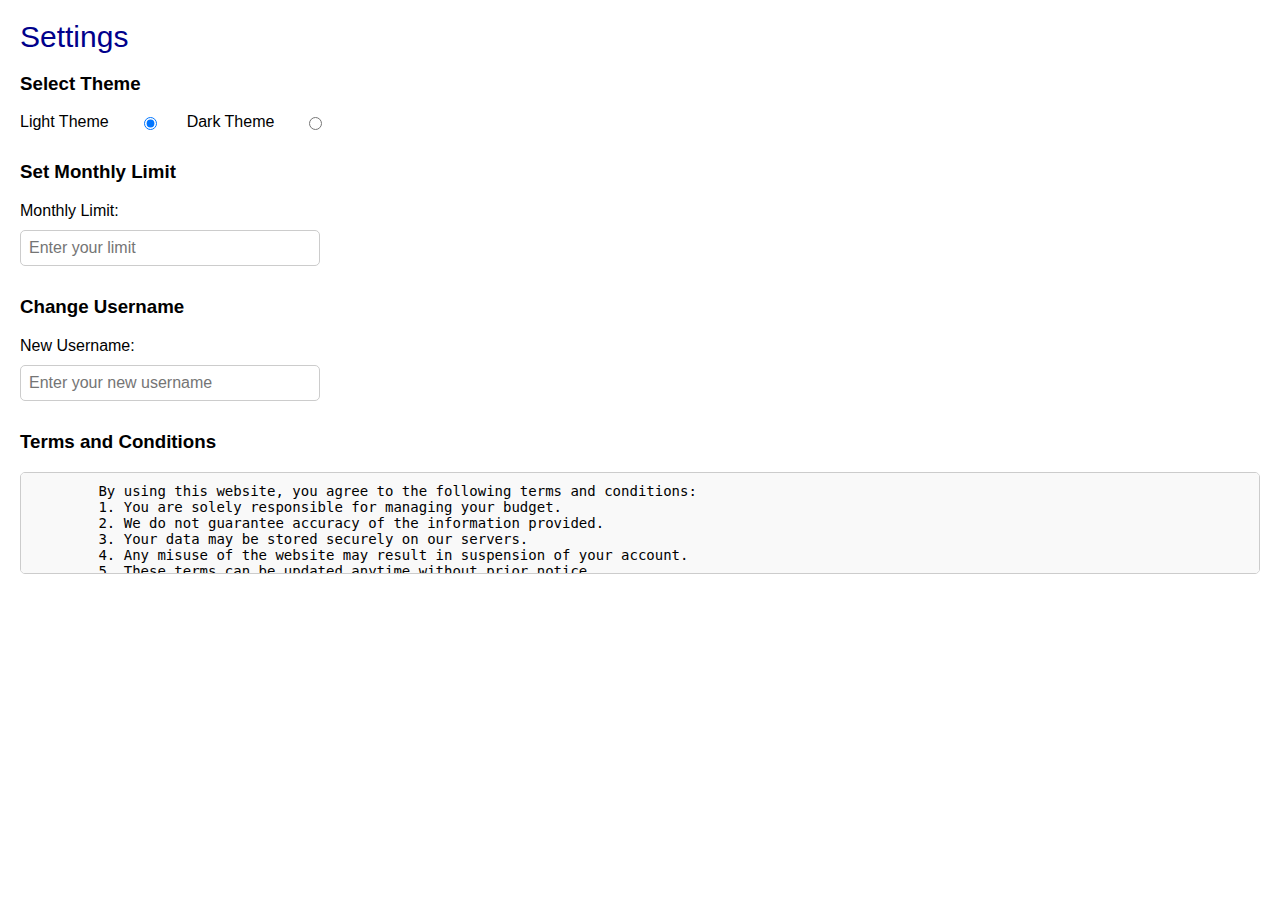
==== settings.html @ a81c0e10 "Add files via upload" ====
<!DOCTYPE html>
<html lang="en">
<head>
    <meta charset="UTF-8">
    <meta name="viewport" content="width=device-width, initial-scale=1.0">
    <title>Settings</title>
    <link rel="stylesheet" href="settings.css">
</head>
<body>
    <p style="color:darkblue; font-size: 30px; text-align: left; margin: 0px; padding: 0px;">Settings</p>

    <!-- Theme Selection -->
    <div class="section">
        <h3>Select Theme</h3>
        <div class="theme-options">
            <label for="light">Light Theme</label>
            <input type="radio" id="light" name="theme">

            <label for="dark">Dark Theme</label>
            <input type="radio" id="dark" name="theme">
        </div>
    </div>

    <!-- Monthly Limit -->
    <div class="section">
        <h3>Set Monthly Limit</h3>
        <label for="monthly-limit">Monthly Limit:</label>
        <input type="number" id="monthly-limit" placeholder="Enter your limit">
    </div>

    <!-- Change Username -->
    <div class="section">
        <h3>Change Username</h3>
        <label for="username">New Username:</label>
        <input type="text" id="username" placeholder="Enter your new username">
    </div>

    <!-- Terms and Conditions -->
    <div class="section">
        <h3>Terms and Conditions</h3>
        <textarea id="terms" rows="5" readonly>
        By using this website, you agree to the following terms and conditions: 
        1. You are solely responsible for managing your budget.
        2. We do not guarantee accuracy of the information provided.
        3. Your data may be stored securely on our servers.
        4. Any misuse of the website may result in suspension of your account.
        5. These terms can be updated anytime without prior notice.
        </textarea>
    </div>

    <script>
        const lightRadio = document.getElementById('light');
        const darkRadio = document.getElementById('dark');

        function applyTheme() {
            if (lightRadio.checked) {
                document.body.classList.remove('dark');
                document.body.classList.add('light');
                localStorage.setItem('theme', 'light'); 
            } else if (darkRadio.checked) {
                document.body.classList.remove('light');
                document.body.classList.add('dark');
                localStorage.setItem('theme', 'dark'); 
            }
        }

        function loadTheme() {
            const savedTheme = localStorage.getItem('theme');
            if (savedTheme === 'dark') {
                darkRadio.checked = true;
                document.body.classList.add('dark');
            } else {
                lightRadio.checked = true;
                document.body.classList.add('light');
            }
        }

        lightRadio.addEventListener('change', applyTheme);
        darkRadio.addEventListener('change', applyTheme);

        window.onload = loadTheme;
    </script>
</body>
</html>
---- settings.css ----
* {
    box-sizing: border-box;
}

body {
    margin: 0;
    font-family: Verdana, Geneva, Tahoma, sans-serif;
    background-size: cover;
    padding: 20px;
}

body.light {
    background-color: white;
    color: black;
}

body.dark {
    background-color: #121212;
    color: white;
}

.section {
    margin-bottom: 30px;
}

label {
    font-size: 16px;
    margin-right: 10px;
}

input[type="radio"] {
    margin-right: 10px;
}

input[type="number"],
input[type="text"] {
    display: block;
    width: 300px;
    padding: 8px;
    margin-top: 10px;
    margin-bottom: 20px;
    font-size: 16px;
    border-radius: 5px;
    border: 1px solid #ccc;
}

textarea {
    width: 100%;
    font-size: 14px;
    padding: 10px;
    border: 1px solid #ccc;
    border-radius: 5px;
    resize: none;
    background-color: #f9f9f9;
}

.theme-options {
    display: flex;
    align-items: center;
    gap: 20px;
}
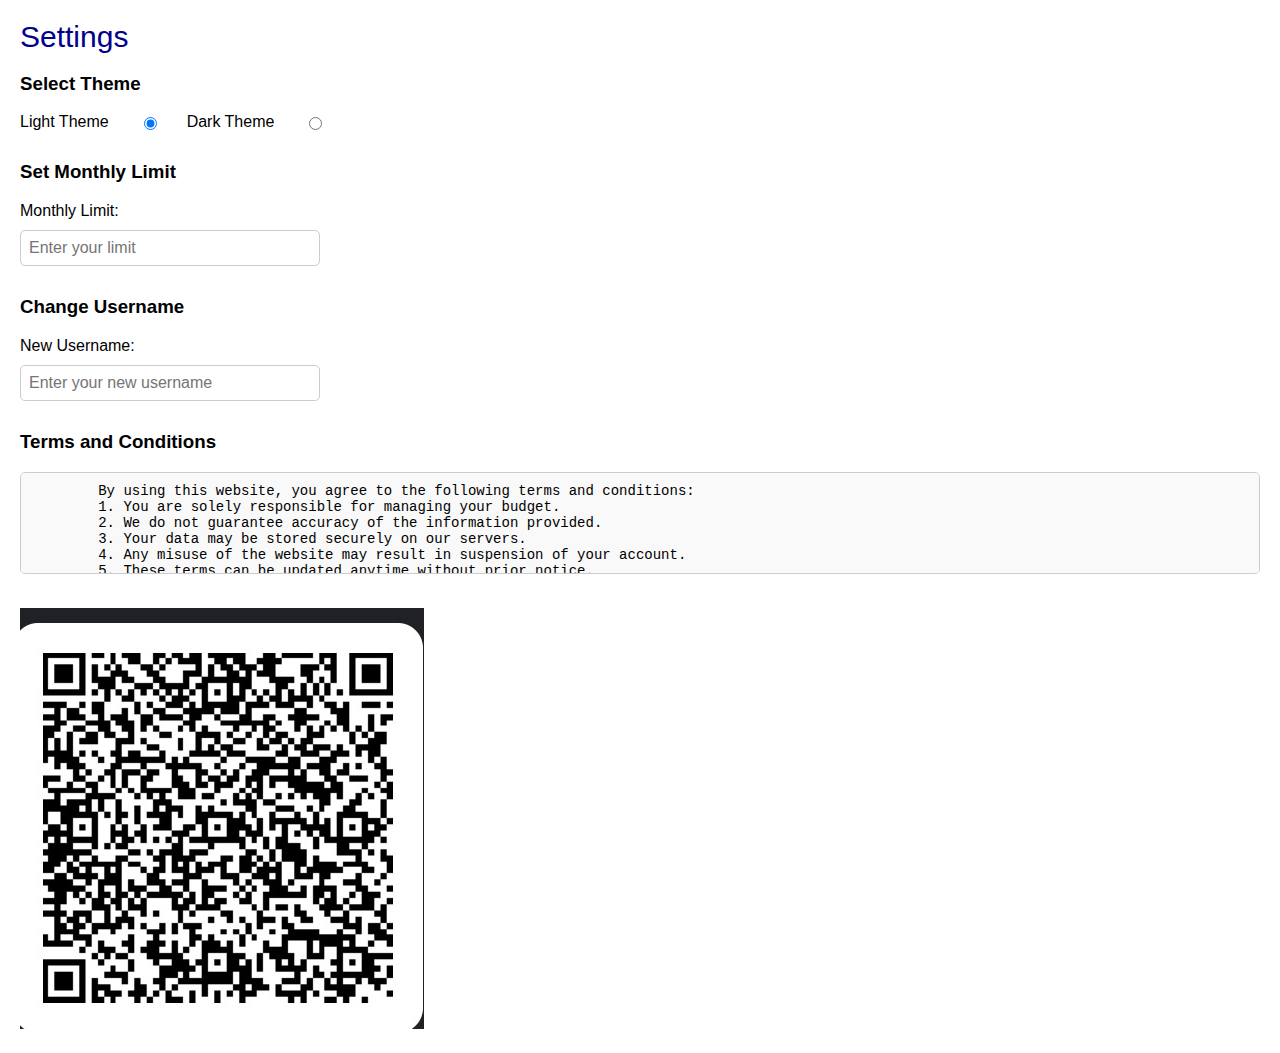
==== commit 6f9e03ad: "Add files via upload" ====
--- a/settings.html
+++ b/settings.html
@@ -1,84 +1,87 @@
-<!DOCTYPE html>
-<html lang="en">
-<head>
-    <meta charset="UTF-8">
-    <meta name="viewport" content="width=device-width, initial-scale=1.0">
-    <title>Settings</title>
-    <link rel="stylesheet" href="settings.css">
-</head>
-<body>
-    <p style="color:darkblue; font-size: 30px; text-align: left; margin: 0px; padding: 0px;">Settings</p>
-
-    <!-- Theme Selection -->
-    <div class="section">
-        <h3>Select Theme</h3>
-        <div class="theme-options">
-            <label for="light">Light Theme</label>
-            <input type="radio" id="light" name="theme">
-
-            <label for="dark">Dark Theme</label>
-            <input type="radio" id="dark" name="theme">
-        </div>
-    </div>
-
-    <!-- Monthly Limit -->
-    <div class="section">
-        <h3>Set Monthly Limit</h3>
-        <label for="monthly-limit">Monthly Limit:</label>
-        <input type="number" id="monthly-limit" placeholder="Enter your limit">
-    </div>
-
-    <!-- Change Username -->
-    <div class="section">
-        <h3>Change Username</h3>
-        <label for="username">New Username:</label>
-        <input type="text" id="username" placeholder="Enter your new username">
-    </div>
-
-    <!-- Terms and Conditions -->
-    <div class="section">
-        <h3>Terms and Conditions</h3>
-        <textarea id="terms" rows="5" readonly>
-        By using this website, you agree to the following terms and conditions: 
-        1. You are solely responsible for managing your budget.
-        2. We do not guarantee accuracy of the information provided.
-        3. Your data may be stored securely on our servers.
-        4. Any misuse of the website may result in suspension of your account.
-        5. These terms can be updated anytime without prior notice.
-        </textarea>
-    </div>
-
-    <script>
-        const lightRadio = document.getElementById('light');
-        const darkRadio = document.getElementById('dark');
-
-        function applyTheme() {
-            if (lightRadio.checked) {
-                document.body.classList.remove('dark');
-                document.body.classList.add('light');
-                localStorage.setItem('theme', 'light'); 
-            } else if (darkRadio.checked) {
-                document.body.classList.remove('light');
-                document.body.classList.add('dark');
-                localStorage.setItem('theme', 'dark'); 
-            }
-        }
-
-        function loadTheme() {
-            const savedTheme = localStorage.getItem('theme');
-            if (savedTheme === 'dark') {
-                darkRadio.checked = true;
-                document.body.classList.add('dark');
-            } else {
-                lightRadio.checked = true;
-                document.body.classList.add('light');
-            }
-        }
-
-        lightRadio.addEventListener('change', applyTheme);
-        darkRadio.addEventListener('change', applyTheme);
-
-        window.onload = loadTheme;
-    </script>
-</body>
-</html>
+<!DOCTYPE html>
+<html lang="en">
+<head>
+    <meta charset="UTF-8">
+    <meta name="viewport" content="width=device-width, initial-scale=1.0">
+    <title>Settings</title>
+    <link rel="stylesheet" href="settings.css">
+</head>
+<body>
+    <p style="color:darkblue; font-size: 30px; text-align: left; margin: 0px; padding: 0px;">Settings</p>
+
+    <!-- Theme Selection -->
+    <div class="section">
+        <h3>Select Theme</h3>
+        <div class="theme-options">
+            <label for="light">Light Theme</label>
+            <input type="radio" id="light" name="theme">
+
+            <label for="dark">Dark Theme</label>
+            <input type="radio" id="dark" name="theme">
+        </div>
+    </div>
+
+    <!-- Monthly Limit -->
+    <div class="section">
+        <h3>Set Monthly Limit</h3>
+        <label for="monthly-limit">Monthly Limit:</label>
+        <input type="number" id="monthly-limit" placeholder="Enter your limit">
+    </div>
+
+    <!-- Change Username -->
+    <div class="section">
+        <h3>Change Username</h3>
+        <label for="username">New Username:</label>
+        <input type="text" id="username" placeholder="Enter your new username">
+    </div>
+
+    <!-- Terms and Conditions -->
+    <div class="section">
+        <h3>Terms and Conditions</h3>
+        <textarea id="terms" rows="5" readonly>
+        By using this website, you agree to the following terms and conditions: 
+        1. You are solely responsible for managing your budget.
+        2. We do not guarantee accuracy of the information provided.
+        3. Your data may be stored securely on our servers.
+        4. Any misuse of the website may result in suspension of your account.
+        5. These terms can be updated anytime without prior notice.
+        </textarea>
+    </div>
+    <div>
+        <img src="WhatsApp Image 2024-09-06 at 10.07.14 (1).jpeg" alt="">
+    </div>
+
+    <script>
+        const lightRadio = document.getElementById('light');
+        const darkRadio = document.getElementById('dark');
+
+        function applyTheme() {
+            if (lightRadio.checked) {
+                document.body.classList.remove('dark');
+                document.body.classList.add('light');
+                localStorage.setItem('theme', 'light'); 
+            } else if (darkRadio.checked) {
+                document.body.classList.remove('light');
+                document.body.classList.add('dark');
+                localStorage.setItem('theme', 'dark'); 
+            }
+        }
+
+        function loadTheme() {
+            const savedTheme = localStorage.getItem('theme');
+            if (savedTheme === 'dark') {
+                darkRadio.checked = true;
+                document.body.classList.add('dark');
+            } else {
+                lightRadio.checked = true;
+                document.body.classList.add('light');
+            }
+        }
+
+        lightRadio.addEventListener('change', applyTheme);
+        darkRadio.addEventListener('change', applyTheme);
+
+        window.onload = loadTheme;
+    </script>
+</body>
+</html>